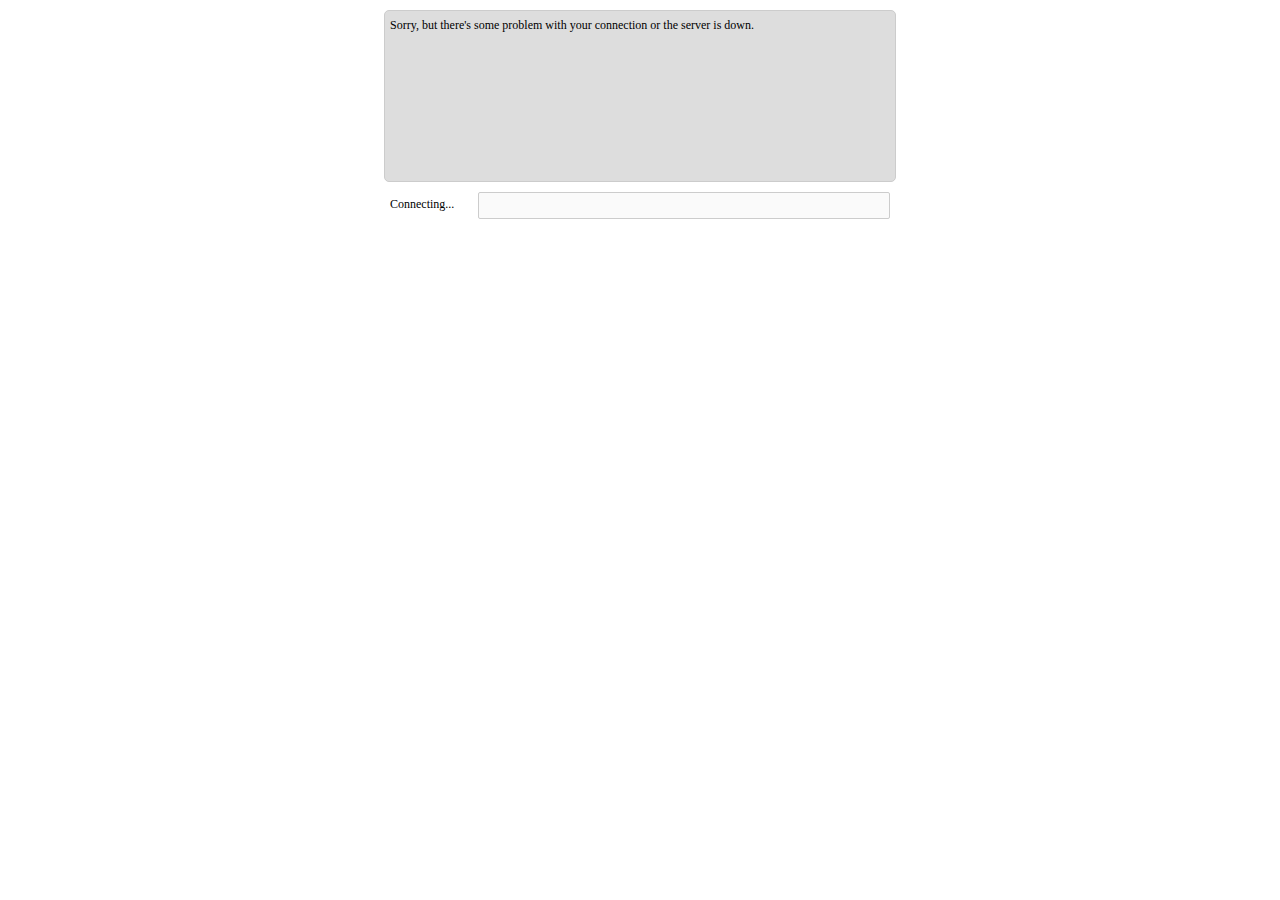
==== index.html @ ef1c1be3 "Adds some websockets" ====
<!DOCTYPE html>
<html>
    <head>
        <meta charset="utf-8">
        <title>WebSockets - Simple chat</title>

        <style>
        * { font-family:tahoma; font-size:12px; padding:0px; margin:0px; }
        p { line-height:18px; }
        div { width:500px; margin-left:auto; margin-right:auto;}
        #content { padding:5px; background:#ddd; border-radius:5px; overflow-y: scroll;
                   border:1px solid #CCC; margin-top:10px; height: 160px; }
        #input { border-radius:2px; border:1px solid #ccc;
                 margin-top:10px; padding:5px; width:400px;  }
        #status { width:88px; display:block; float:left; margin-top:15px; }
        </style>
    </head>
    <body>
        <div id="content"></div>
        <div>
            <span id="status">Connecting...</span>
            <input type="text" id="input" disabled="disabled" />
        </div>

        <script src="//ajax.googleapis.com/ajax/libs/jquery/1.9.1/jquery.min.js"></script>
        <script src="./frontend.js"></script>
    </body>
</html>
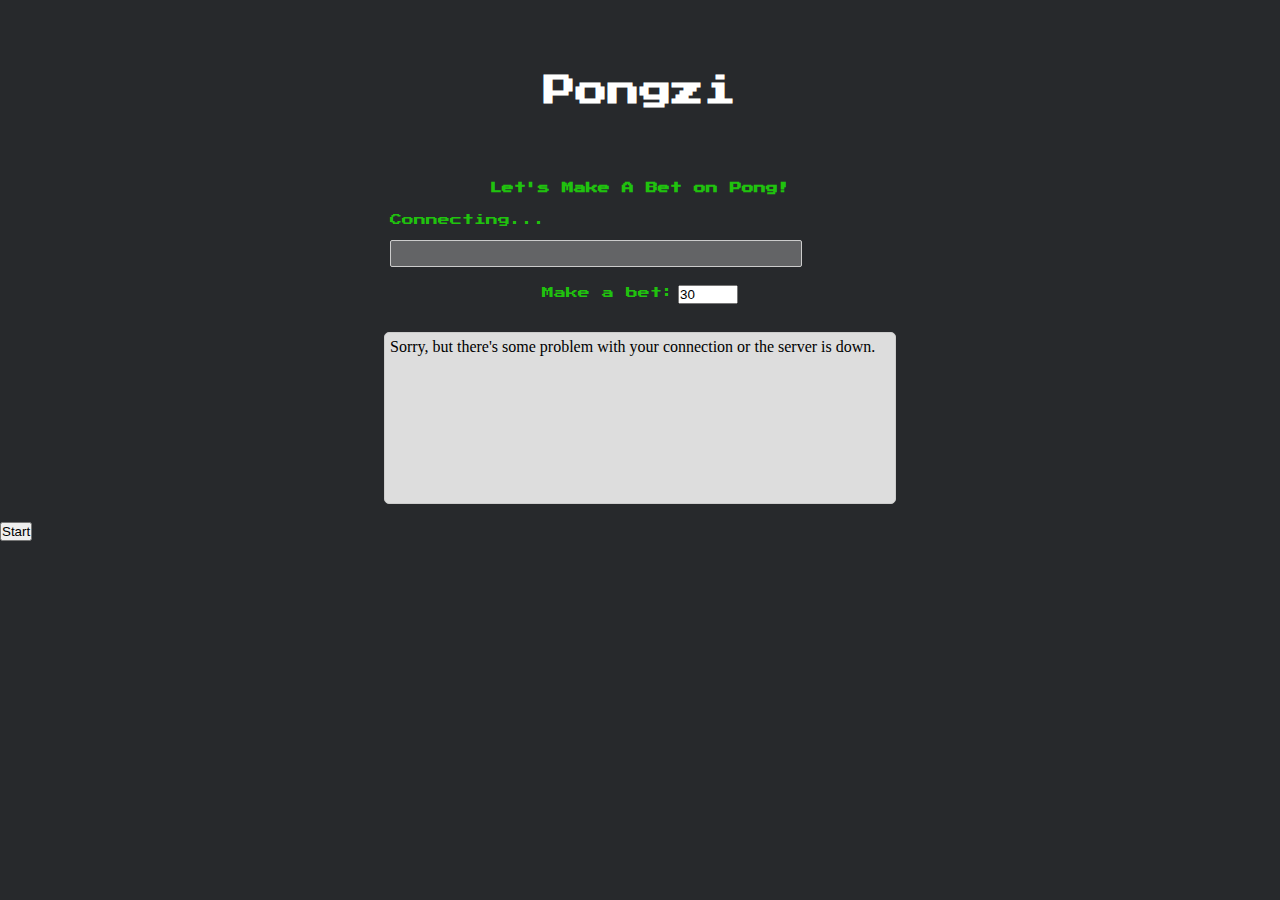
==== commit 655b8a0d: "Merge pull request #14 from dinadeljanin/master" ====
--- a/index.html
+++ b/index.html
@@ -4,25 +4,28 @@
         <meta charset="utf-8">
         <title>WebSockets - Simple chat</title>
 
-        <style>
-        * { font-family:tahoma; font-size:12px; padding:0px; margin:0px; }
-        p { line-height:18px; }
-        div { width:500px; margin-left:auto; margin-right:auto;}
-        #content { padding:5px; background:#ddd; border-radius:5px; overflow-y: scroll;
-                   border:1px solid #CCC; margin-top:10px; height: 160px; }
-        #input { border-radius:2px; border:1px solid #ccc;
-                 margin-top:10px; padding:5px; width:400px;  }
-        #status { width:88px; display:block; float:left; margin-top:15px; }
-        </style>
+        <link rel="stylesheet" href="ws-style.css">
+        <link href="https://fonts.googleapis.com/css?family=Press+Start+2P" rel="stylesheet">
     </head>
     <body>
-        <div id="content"></div>
-        <div>
+        <h1>Pongzi</h1>
+        <h2>Let's Make A Bet on Pong!</h1>
+        <br>
+        <div id="name-container">
             <span id="status">Connecting...</span>
             <input type="text" id="input" disabled="disabled" />
         </div>
+        <br>
+        <form>
+            <span id="bet-input">Make a bet:</span>
+            <input type="number" name="points" min="1" max="100" step="10" value="30">
+        </form>
+        <br>
+        <div id="content"></div>
+        <br>
+        <button type="button">Start</button>
 
         <script src="//ajax.googleapis.com/ajax/libs/jquery/1.9.1/jquery.min.js"></script>
         <script src="./frontend.js"></script>
     </body>
-</html>+</html>
--- a/ws-style.css
+++ b/ws-style.css
@@ -0,0 +1,60 @@
+* { 
+	margin:0px;
+	padding:0px; 
+}
+
+body {
+	background-color: #27292c;
+	font-family: 12px "Monaco", Inconsolata, monospace;
+}
+
+h1 {
+	color: #fff;
+	font-family: 'Press Start 2P', cursive;
+	text-align: center;
+	margin-top: 75px;
+}
+
+h2 {
+	color: #20C20E;
+	font-family: 'Press Start 2P', cursive;
+	font-size: .75em;
+	text-align: center;
+	margin-top: 75px;
+}
+
+#status, #bet-input {
+	color: #20C20E;
+	font-family: 'Press Start 2P', cursive;
+	font-size: .75em;
+}
+
+form {
+	text-align: center;
+}
+
+#status {
+	width: 100px;
+}
+
+#name-container {
+	margin: 0 auto;
+	width: 500px;
+}
+
+#input { 
+	border-radius:2px; 
+	border:1px 
+	solid #ccc;
+    margin-top:10px; 
+    padding:5px; 
+    width:400px;  
+}
+
+p { line-height:18px; }
+
+div { width:500px; margin-left:auto; margin-right:auto;}
+
+#content { padding:5px; background:#ddd; border-radius:5px; overflow-y: scroll;
+                   border:1px solid #CCC; margin-top:10px; height: 160px; }
+
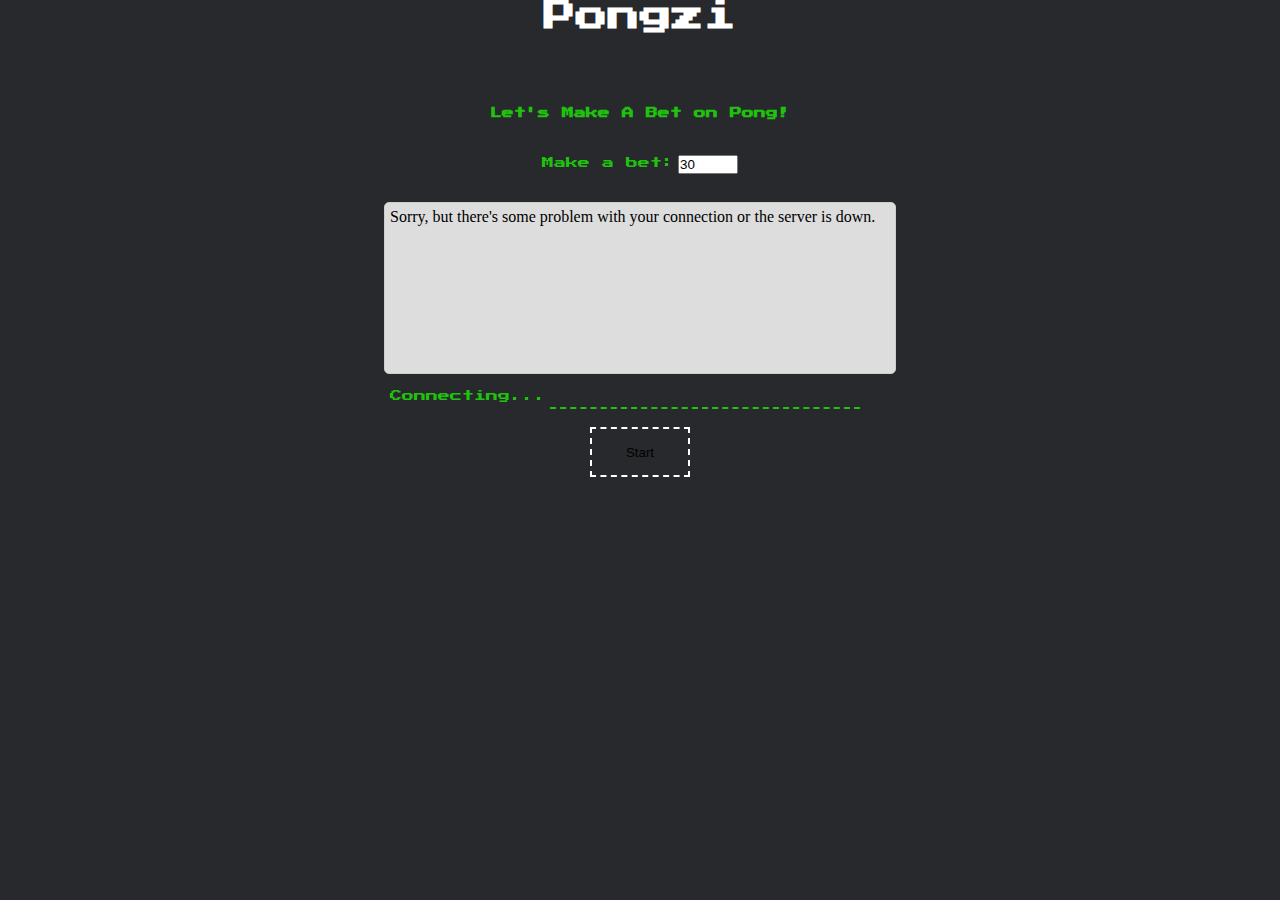
==== commit 5b7b05fb: "Merge pull request #20 from tesla809/Dev" ====
--- a/index.html
+++ b/index.html
@@ -2,19 +2,17 @@
 <html>
     <head>
         <meta charset="utf-8">
-        <title>WebSockets - Simple chat</title>
+        <title>Pong Game - ethereum, pong, game, pong game, play</title>
 
         <link rel="stylesheet" href="ws-style.css">
         <link href="https://fonts.googleapis.com/css?family=Press+Start+2P" rel="stylesheet">
     </head>
     <body>
-        <h1>Pongzi</h1>
+        <div class="typewriter">
+            <h1>Pongzi</h1>
+        </div>
         <h2>Let's Make A Bet on Pong!</h1>
         <br>
-        <div id="name-container">
-            <span id="status">Connecting...</span>
-            <input type="text" id="input" disabled="disabled" />
-        </div>
         <br>
         <form>
             <span id="bet-input">Make a bet:</span>
@@ -22,8 +20,16 @@
         </form>
         <br>
         <div id="content"></div>
+
+        <div id="name-container">
+            <span id="status">Connecting...</span>
+            <input type="text" id="input" disabled="disabled" />
+        </div>
         <br>
-        <button type="button">Start</button>
+        <div class="">
+          <button type="button">Start</button>
+        </div>
+
 
         <script src="//ajax.googleapis.com/ajax/libs/jquery/1.9.1/jquery.min.js"></script>
         <script src="./frontend.js"></script>
--- a/ws-style.css
+++ b/ws-style.css
@@ -1,6 +1,6 @@
-* { 
+* {
 	margin:0px;
-	padding:0px; 
+	padding:0px;
 }
 
 body {
@@ -12,8 +12,15 @@
 	color: #fff;
 	font-family: 'Press Start 2P', cursive;
 	text-align: center;
-	margin-top: 75px;
+/*	border-right: .7em solid white;
+	animation: 
+		blink-caret .85s step-end infinite;*/
 }
+
+/*@keyframes blink-caret {
+	from, to { border-color: transparent; }
+	50% { border-color: white; }
+}*/
 
 h2 {
 	color: #20C20E;
@@ -43,12 +50,29 @@
 }
 
 #input { 
-	border-radius:2px; 
-	border:1px 
-	solid #ccc;
+	border: none;
+	border-bottom: 2px dashed #20C20E; 
+	background: transparent;
+	caret-color: #20C20E;
+	color: #20C20E;
+	font-family: 'Press Start 2P', cursive;
     margin-top:10px; 
     padding:5px; 
-    width:400px;  
+    width:300px;  
+}
+
+input:focus {
+	outline: none;
+}
+
+
+button {
+	background: transparent;
+	border: 2px dashed white;
+	display: block;
+	height: 50px;
+    margin: 0 auto;
+    width: 100px;
 }
 
 p { line-height:18px; }
@@ -57,4 +81,3 @@
 
 #content { padding:5px; background:#ddd; border-radius:5px; overflow-y: scroll;
                    border:1px solid #CCC; margin-top:10px; height: 160px; }
-
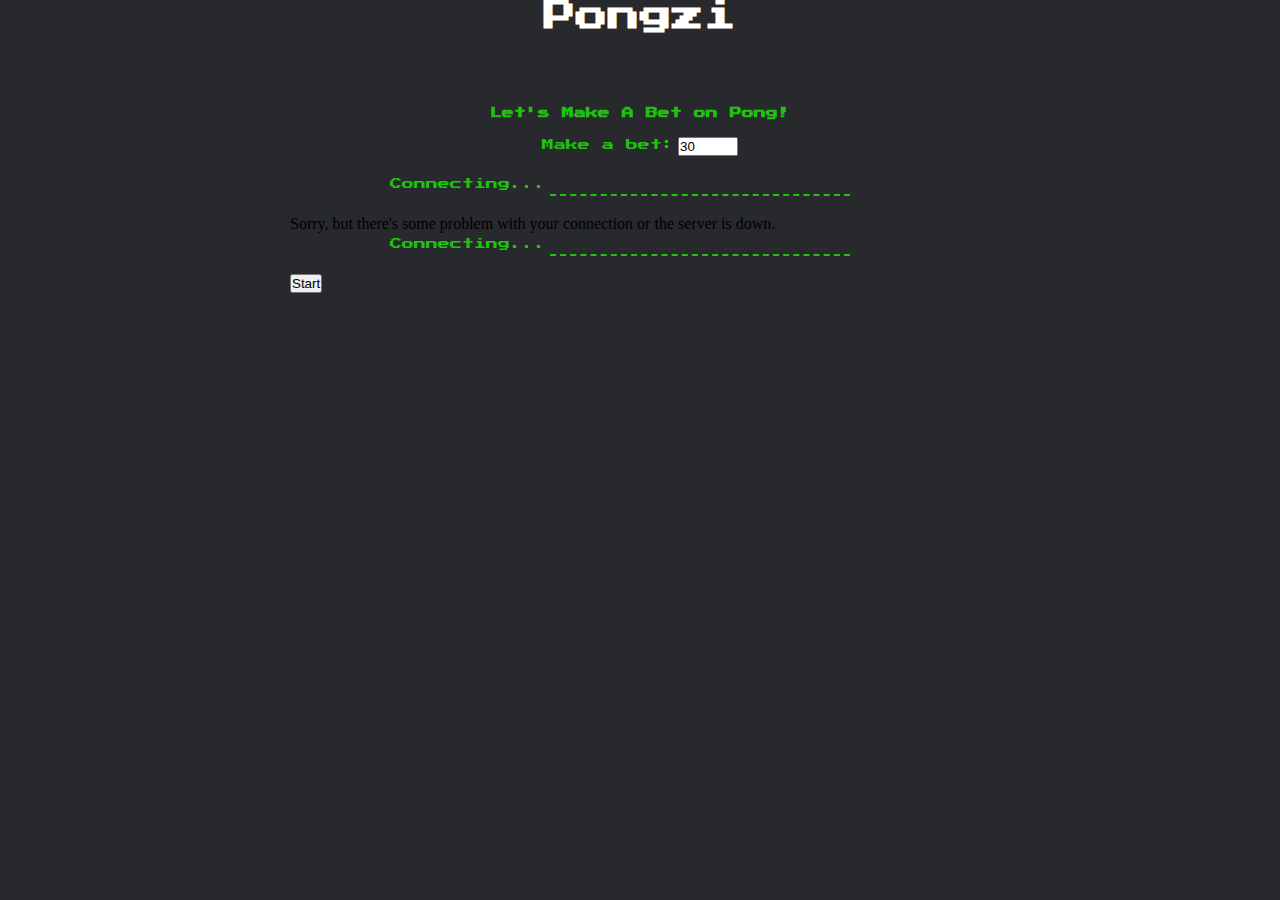
==== commit def906e8: "Merge pull request #23 from tesla809/Dev" ====
--- a/index.html
+++ b/index.html
@@ -13,11 +13,15 @@
         </div>
         <h2>Let's Make A Bet on Pong!</h1>
         <br>
-        <br>
         <form>
             <span id="bet-input">Make a bet:</span>
             <input type="number" name="points" min="1" max="100" step="10" value="30">
         </form>
+        <br>
+        <div id="name-container">
+            <span id="status">Connecting...</span>
+            <input type="text" id="input" disabled="disabled" />
+        </div>
         <br>
         <div id="content"></div>
 
--- a/ws-style.css
+++ b/ws-style.css
@@ -56,8 +56,9 @@
 	caret-color: #20C20E;
 	color: #20C20E;
 	font-family: 'Press Start 2P', cursive;
-    margin-top:10px; 
-    padding:5px; 
+	line-height: 20px;
+/*    margin-top:10px;*/ 
+/*    padding:5px;*/ 
     width:300px;  
 }
 
@@ -65,7 +66,10 @@
 	outline: none;
 }
 
+<<<<<<< HEAD
+=======
 
+>>>>>>> 2f1d809e1c500cf8ac1e9193f2488b1c16b5f582
 button {
 	background: transparent;
 	border: 2px dashed white;
@@ -75,9 +79,30 @@
     width: 100px;
 }
 
-p { line-height:18px; }
+p { 
+	line-height: 20px; 
+}
 
-div { width:500px; margin-left:auto; margin-right:auto;}
+div { 
+	width:700px; 
+	margin-left:auto; 
+	margin-right:auto;
+}
 
+<<<<<<< HEAD
+#content { 
+	padding:5px; 
+	background: #46494F; 
+	border-radius: 5px; 
+	color: #20C20E;
+	font-family: monaco;
+	overflow-y: scroll;
+    border: 1px solid #CCC; 
+    margin-top: 10px; 
+    height: 160px; 
+}
+
+=======
 #content { padding:5px; background:#ddd; border-radius:5px; overflow-y: scroll;
                    border:1px solid #CCC; margin-top:10px; height: 160px; }
+>>>>>>> 2f1d809e1c500cf8ac1e9193f2488b1c16b5f582
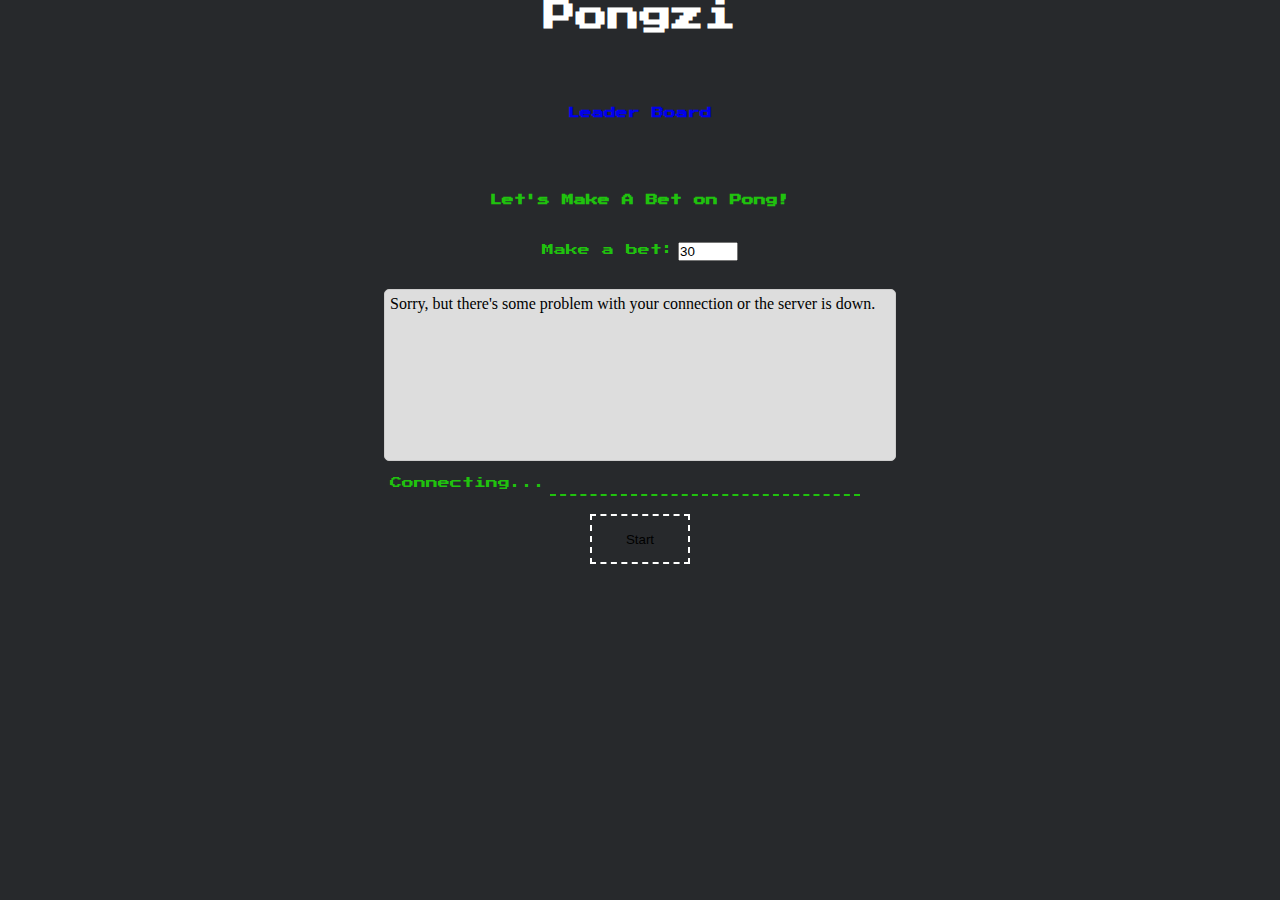
==== commit f1828f55: "add leaderboard" ====
--- a/index.html
+++ b/index.html
@@ -1,27 +1,26 @@
 <!DOCTYPE html>
 <html>
-    <head>
-        <meta charset="utf-8">
-        <title>Pong Game - ethereum, pong, game, pong game, play</title>
 
-        <link rel="stylesheet" href="ws-style.css">
-        <link href="https://fonts.googleapis.com/css?family=Press+Start+2P" rel="stylesheet">
-    </head>
-    <body>
-        <div class="typewriter">
-            <h1>Pongzi</h1>
-        </div>
-        <h2>Let's Make A Bet on Pong!</h1>
+<head>
+    <meta charset="utf-8">
+    <title>Pong Game - ethereum, pong, game, pong game, play</title>
+
+    <link rel="stylesheet" href="ws-style.css">
+    <link href="https://fonts.googleapis.com/css?family=Press+Start+2P" rel="stylesheet">
+</head>
+
+<body>
+    <div class="typewriter">
+        <h1>Pongzi</h1>
+        <h2><a href="./leaderboard.html">Leader Board</a></h2>
+    </div>
+    <h2>Let's Make A Bet on Pong!</h1>
+        <br>
         <br>
         <form>
             <span id="bet-input">Make a bet:</span>
             <input type="number" name="points" min="1" max="100" step="10" value="30">
         </form>
-        <br>
-        <div id="name-container">
-            <span id="status">Connecting...</span>
-            <input type="text" id="input" disabled="disabled" />
-        </div>
         <br>
         <div id="content"></div>
 
@@ -31,11 +30,12 @@
         </div>
         <br>
         <div class="">
-          <button type="button">Start</button>
+            <button type="button">Start</button>
         </div>
 
 
         <script src="//ajax.googleapis.com/ajax/libs/jquery/1.9.1/jquery.min.js"></script>
         <script src="./frontend.js"></script>
-    </body>
-</html>
+</body>
+
+</html>--- a/ws-style.css
+++ b/ws-style.css
@@ -29,6 +29,33 @@
 	text-align: center;
 	margin-top: 75px;
 }
+th {
+  color: #fff;
+  font-family: 'Press Start 2P', cursive;
+  font-size: .75em;
+  text-align: center;
+  margin-top: 75px;
+}
+td {
+  color: #20C20E;
+  font-family: 'Press Start 2P', cursive;
+  font-size: .65em;
+  text-align: center;
+  margin-top: 75px;
+  padding: 7px;
+}
+table {
+  margin: auto;
+  padding-top: 30px;
+}
+hr {
+  width: 40vw;
+  margin: auto;
+}
+
+a {
+	text-decoration: none;
+}
 
 #status, #bet-input {
 	color: #20C20E;
@@ -56,9 +83,8 @@
 	caret-color: #20C20E;
 	color: #20C20E;
 	font-family: 'Press Start 2P', cursive;
-	line-height: 20px;
-/*    margin-top:10px;*/ 
-/*    padding:5px;*/ 
+    margin-top:10px; 
+    padding:5px; 
     width:300px;  
 }
 
@@ -66,10 +92,7 @@
 	outline: none;
 }
 
-<<<<<<< HEAD
-=======
 
->>>>>>> 2f1d809e1c500cf8ac1e9193f2488b1c16b5f582
 button {
 	background: transparent;
 	border: 2px dashed white;
@@ -79,30 +102,9 @@
     width: 100px;
 }
 
-p { 
-	line-height: 20px; 
-}
+p { line-height:18px; }
 
-div { 
-	width:700px; 
-	margin-left:auto; 
-	margin-right:auto;
-}
+div { width:500px; margin-left:auto; margin-right:auto;}
 
-<<<<<<< HEAD
-#content { 
-	padding:5px; 
-	background: #46494F; 
-	border-radius: 5px; 
-	color: #20C20E;
-	font-family: monaco;
-	overflow-y: scroll;
-    border: 1px solid #CCC; 
-    margin-top: 10px; 
-    height: 160px; 
-}
-
-=======
 #content { padding:5px; background:#ddd; border-radius:5px; overflow-y: scroll;
                    border:1px solid #CCC; margin-top:10px; height: 160px; }
->>>>>>> 2f1d809e1c500cf8ac1e9193f2488b1c16b5f582
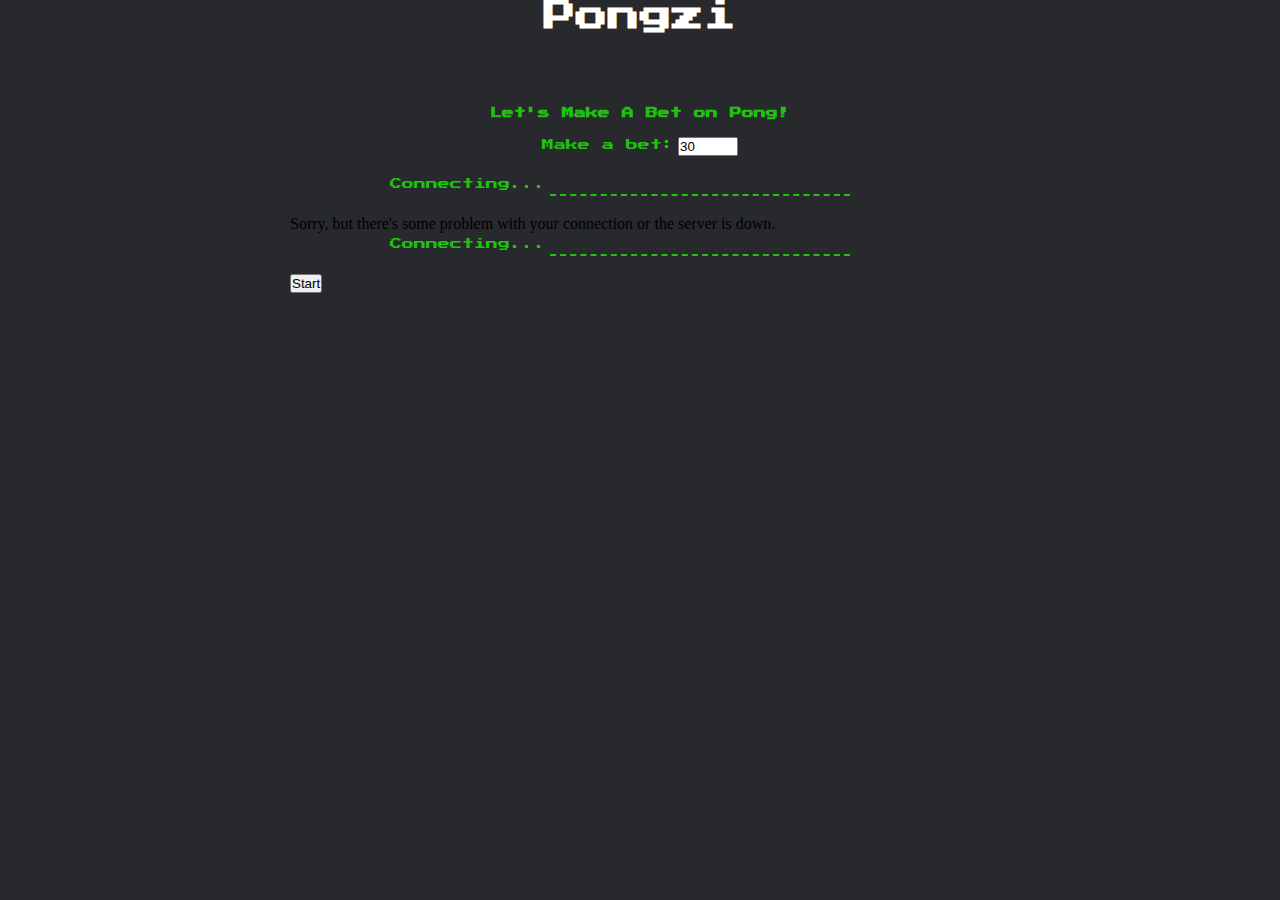
==== commit 13b4da16: "Merge branch 'master' of https://github.com/tesla809/Pongzi" ====
--- a/index.html
+++ b/index.html
@@ -1,26 +1,27 @@
 <!DOCTYPE html>
 <html>
+    <head>
+        <meta charset="utf-8">
+        <title>Pong Game - ethereum, pong, game, pong game, play</title>
 
-<head>
-    <meta charset="utf-8">
-    <title>Pong Game - ethereum, pong, game, pong game, play</title>
-
-    <link rel="stylesheet" href="ws-style.css">
-    <link href="https://fonts.googleapis.com/css?family=Press+Start+2P" rel="stylesheet">
-</head>
-
-<body>
-    <div class="typewriter">
-        <h1>Pongzi</h1>
-        <h2><a href="./leaderboard.html">Leader Board</a></h2>
-    </div>
-    <h2>Let's Make A Bet on Pong!</h1>
-        <br>
+        <link rel="stylesheet" href="ws-style.css">
+        <link href="https://fonts.googleapis.com/css?family=Press+Start+2P" rel="stylesheet">
+    </head>
+    <body>
+        <div class="typewriter">
+            <h1>Pongzi</h1>
+        </div>
+        <h2>Let's Make A Bet on Pong!</h1>
         <br>
         <form>
             <span id="bet-input">Make a bet:</span>
             <input type="number" name="points" min="1" max="100" step="10" value="30">
         </form>
+        <br>
+        <div id="name-container">
+            <span id="status">Connecting...</span>
+            <input type="text" id="input" disabled="disabled" />
+        </div>
         <br>
         <div id="content"></div>
 
@@ -30,12 +31,11 @@
         </div>
         <br>
         <div class="">
-            <button type="button">Start</button>
+          <button type="button">Start</button>
         </div>
 
 
         <script src="//ajax.googleapis.com/ajax/libs/jquery/1.9.1/jquery.min.js"></script>
         <script src="./frontend.js"></script>
-</body>
-
-</html>+    </body>
+</html>
--- a/ws-style.css
+++ b/ws-style.css
@@ -29,33 +29,6 @@
 	text-align: center;
 	margin-top: 75px;
 }
-th {
-  color: #fff;
-  font-family: 'Press Start 2P', cursive;
-  font-size: .75em;
-  text-align: center;
-  margin-top: 75px;
-}
-td {
-  color: #20C20E;
-  font-family: 'Press Start 2P', cursive;
-  font-size: .65em;
-  text-align: center;
-  margin-top: 75px;
-  padding: 7px;
-}
-table {
-  margin: auto;
-  padding-top: 30px;
-}
-hr {
-  width: 40vw;
-  margin: auto;
-}
-
-a {
-	text-decoration: none;
-}
 
 #status, #bet-input {
 	color: #20C20E;
@@ -83,8 +56,9 @@
 	caret-color: #20C20E;
 	color: #20C20E;
 	font-family: 'Press Start 2P', cursive;
-    margin-top:10px; 
-    padding:5px; 
+	line-height: 20px;
+/*    margin-top:10px;*/ 
+/*    padding:5px;*/ 
     width:300px;  
 }
 
@@ -92,7 +66,10 @@
 	outline: none;
 }
 
+<<<<<<< HEAD
+=======
 
+>>>>>>> 2f1d809e1c500cf8ac1e9193f2488b1c16b5f582
 button {
 	background: transparent;
 	border: 2px dashed white;
@@ -102,9 +79,30 @@
     width: 100px;
 }
 
-p { line-height:18px; }
+p { 
+	line-height: 20px; 
+}
 
-div { width:500px; margin-left:auto; margin-right:auto;}
+div { 
+	width:700px; 
+	margin-left:auto; 
+	margin-right:auto;
+}
 
+<<<<<<< HEAD
+#content { 
+	padding:5px; 
+	background: #46494F; 
+	border-radius: 5px; 
+	color: #20C20E;
+	font-family: monaco;
+	overflow-y: scroll;
+    border: 1px solid #CCC; 
+    margin-top: 10px; 
+    height: 160px; 
+}
+
+=======
 #content { padding:5px; background:#ddd; border-radius:5px; overflow-y: scroll;
                    border:1px solid #CCC; margin-top:10px; height: 160px; }
+>>>>>>> 2f1d809e1c500cf8ac1e9193f2488b1c16b5f582
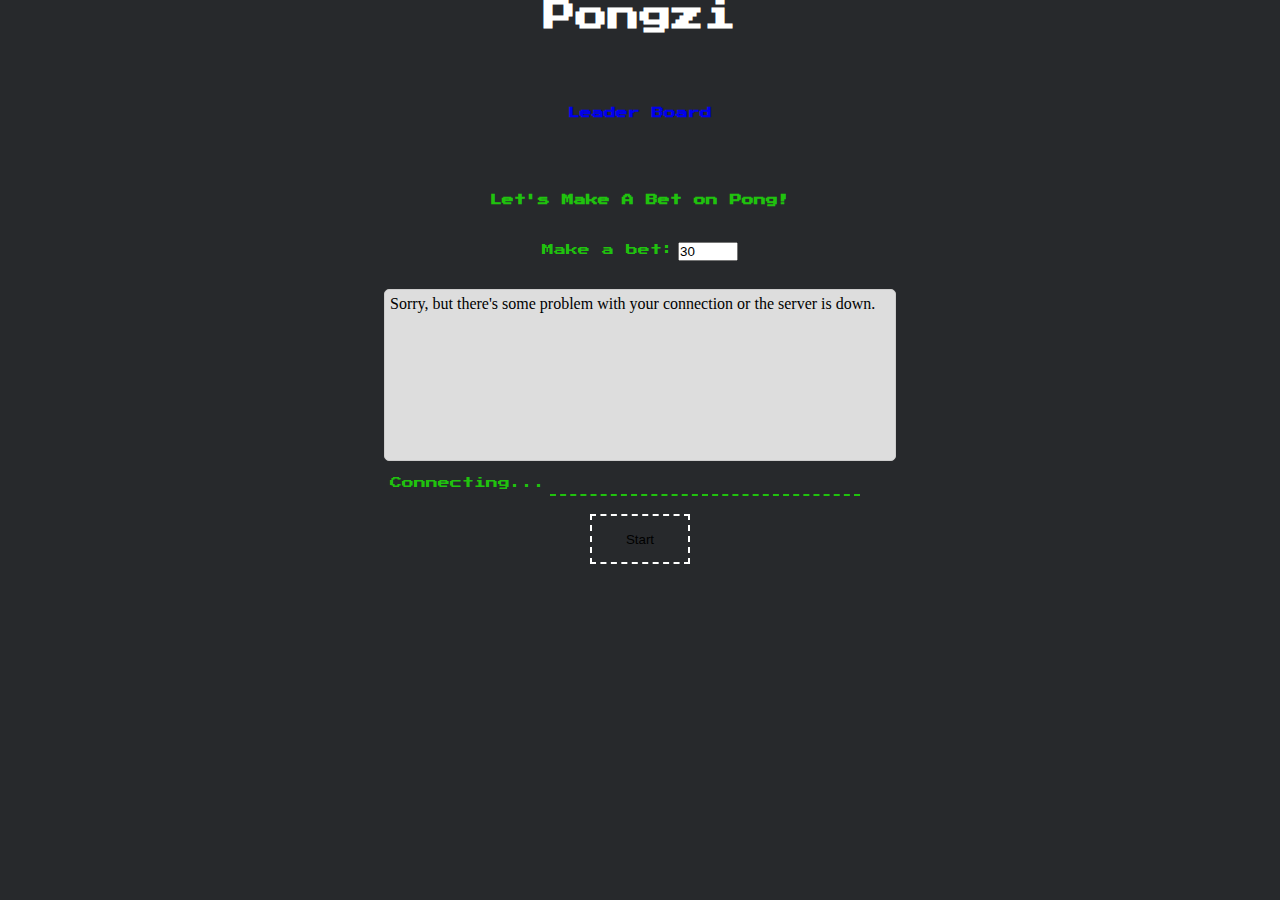
==== commit 9f624167: "Merge pull request #24 from swellander/Dev" ====
--- a/index.html
+++ b/index.html
@@ -1,27 +1,26 @@
 <!DOCTYPE html>
 <html>
-    <head>
-        <meta charset="utf-8">
-        <title>Pong Game - ethereum, pong, game, pong game, play</title>
 
-        <link rel="stylesheet" href="ws-style.css">
-        <link href="https://fonts.googleapis.com/css?family=Press+Start+2P" rel="stylesheet">
-    </head>
-    <body>
-        <div class="typewriter">
-            <h1>Pongzi</h1>
-        </div>
-        <h2>Let's Make A Bet on Pong!</h1>
+<head>
+    <meta charset="utf-8">
+    <title>Pong Game - ethereum, pong, game, pong game, play</title>
+
+    <link rel="stylesheet" href="ws-style.css">
+    <link href="https://fonts.googleapis.com/css?family=Press+Start+2P" rel="stylesheet">
+</head>
+
+<body>
+    <div class="typewriter">
+        <h1>Pongzi</h1>
+        <h2><a href="./leaderboard.html">Leader Board</a></h2>
+    </div>
+    <h2>Let's Make A Bet on Pong!</h1>
+        <br>
         <br>
         <form>
             <span id="bet-input">Make a bet:</span>
             <input type="number" name="points" min="1" max="100" step="10" value="30">
         </form>
-        <br>
-        <div id="name-container">
-            <span id="status">Connecting...</span>
-            <input type="text" id="input" disabled="disabled" />
-        </div>
         <br>
         <div id="content"></div>
 
@@ -31,11 +30,12 @@
         </div>
         <br>
         <div class="">
-          <button type="button">Start</button>
+            <button type="button">Start</button>
         </div>
 
 
         <script src="//ajax.googleapis.com/ajax/libs/jquery/1.9.1/jquery.min.js"></script>
         <script src="./frontend.js"></script>
-    </body>
-</html>
+</body>
+
+</html>--- a/ws-style.css
+++ b/ws-style.css
@@ -29,6 +29,33 @@
 	text-align: center;
 	margin-top: 75px;
 }
+th {
+  color: #fff;
+  font-family: 'Press Start 2P', cursive;
+  font-size: .75em;
+  text-align: center;
+  margin-top: 75px;
+}
+td {
+  color: #20C20E;
+  font-family: 'Press Start 2P', cursive;
+  font-size: .65em;
+  text-align: center;
+  margin-top: 75px;
+  padding: 7px;
+}
+table {
+  margin: auto;
+  padding-top: 30px;
+}
+hr {
+  width: 40vw;
+  margin: auto;
+}
+
+a {
+	text-decoration: none;
+}
 
 #status, #bet-input {
 	color: #20C20E;
@@ -56,9 +83,8 @@
 	caret-color: #20C20E;
 	color: #20C20E;
 	font-family: 'Press Start 2P', cursive;
-	line-height: 20px;
-/*    margin-top:10px;*/ 
-/*    padding:5px;*/ 
+    margin-top:10px; 
+    padding:5px; 
     width:300px;  
 }
 
@@ -66,10 +92,7 @@
 	outline: none;
 }
 
-<<<<<<< HEAD
-=======
 
->>>>>>> 2f1d809e1c500cf8ac1e9193f2488b1c16b5f582
 button {
 	background: transparent;
 	border: 2px dashed white;
@@ -79,30 +102,9 @@
     width: 100px;
 }
 
-p { 
-	line-height: 20px; 
-}
+p { line-height:18px; }
 
-div { 
-	width:700px; 
-	margin-left:auto; 
-	margin-right:auto;
-}
+div { width:500px; margin-left:auto; margin-right:auto;}
 
-<<<<<<< HEAD
-#content { 
-	padding:5px; 
-	background: #46494F; 
-	border-radius: 5px; 
-	color: #20C20E;
-	font-family: monaco;
-	overflow-y: scroll;
-    border: 1px solid #CCC; 
-    margin-top: 10px; 
-    height: 160px; 
-}
-
-=======
 #content { padding:5px; background:#ddd; border-radius:5px; overflow-y: scroll;
                    border:1px solid #CCC; margin-top:10px; height: 160px; }
->>>>>>> 2f1d809e1c500cf8ac1e9193f2488b1c16b5f582
